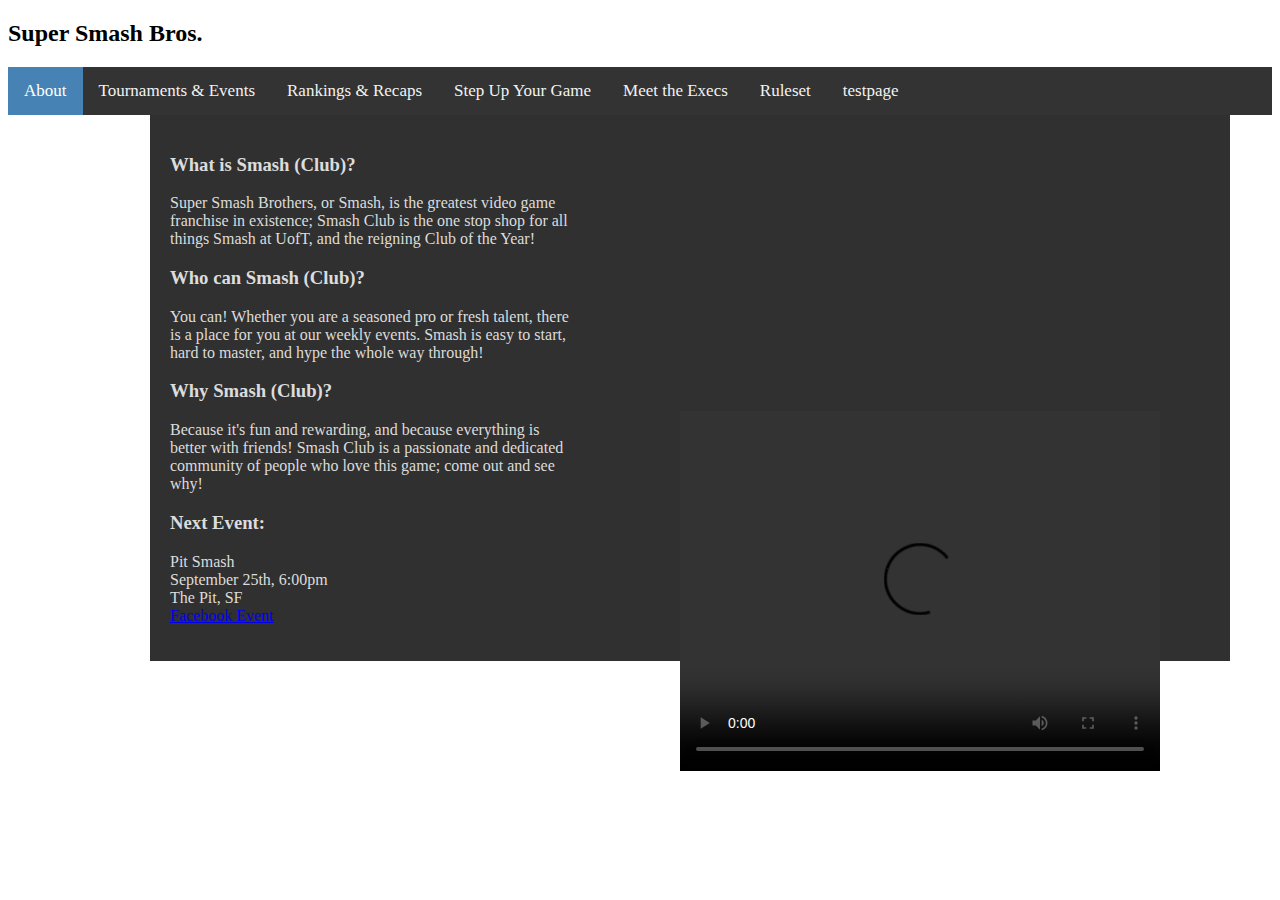
==== index.html @ f8cd009d "Index page looks mostly fine, just needs art added" ====
<!DOCTYPE html>
<html lang="en">
<head>
  <meta charset="UTF-8">
  <title>Skule Smash</title>
  <link rel="shortcut icon" ty  pe="image/x-icon" href="favicon.ico" />
  <link rel="stylesheet" type="text/css" href="style.css" />
</head>
<body>
  <div class="banner">
    <h2>Super Smash Bros.</h2>
  </div>
  <div class="bg"></div>
  <div class="topnav">
      <a class="active" href="./index.html">About</a>
      <a href="./Events.html">Tournaments & Events</a>
      <a href="./Rankings.html">Rankings & Recaps</a>
      <a href="./Step-up.html">Step Up Your Game</a>
      <a href="./Execs.html">Meet the Execs</a>
      <a href="./Rules.html">Ruleset</a>
      <a href="./testing.html">testpage</a>
  </div>
  <div class="info">
    <h3>What is Smash (Club)?</h3>

    <p>Super Smash Brothers, or Smash, is the greatest video game <br>
       franchise in existence; Smash Club is the one stop shop for all <br>
       things Smash at UofT, and the reigning Club of the Year!</p>

    <h3>Who can Smash (Club)?</h3>

    <p>You can! Whether you are a seasoned pro or fresh talent, there <br>
      is a place for you at our weekly events. Smash is easy to start, <br>
      hard to master, and hype the whole way through!</p>

    <h3>Why Smash (Club)?</h3>

    <p>Because it's fun and rewarding, and because everything is <br>
      better with friends! Smash Club is a passionate and dedicated <br>
      community of people who love this game; come out and see <br>
      why!</p>

    <h3>Next Event:</h3>

    <p>Pit Smash <br>
    September 25th, 6:00pm <br>
    The Pit, SF<br>
    <a href="https://www.facebook.com/groups/UofTSmash/">Facebook Event</a></p>
  </div>
  <div class="montage">
    <video width="480" height="360" controls>
      <source src="montage.mp4" type="video/mp4">
        Your browser does not support the video.
    </video>
  </div>
</body>
</html>
---- style.css ----
.banner{
  background-image:
}

.bg{
  background-color: grey;
}
body, html{
  /* height: 100%;
  background-image: url(https://nintendoeverything.com/wp-content/uploads/smash-bros-melee.jpg);
  background-position: center;
  background-repeat: no-repeat;
  background-size: cover; */
}

.info{
  background-color: #303030;
  color: #DCDCDC;
  width: 1050px;
  position: absolute;
  left: 150px;
  padding: 20px 10px 20px 20px;
  font-family: Georgia;
}
.montage{
  position: absolute;
  bottom: 125px;
  left: 680px;
}

.topnav{
  background-color: #333;
  overflow: hidden;
}

.topnav a{
  float: left;
  color: #f2f2f2;
  text-align: center;
  padding: 14px 16px;
  text-decoration: none;
  font-size: 17px;
  display:inline-block;
  position: relative;
  margin: 0 auto;
}

.topnav a:hover{
  background-color: #ddd;
  color: black;
}

.topnav a.active{
  background-color: #4682B4;
  color: white;
}
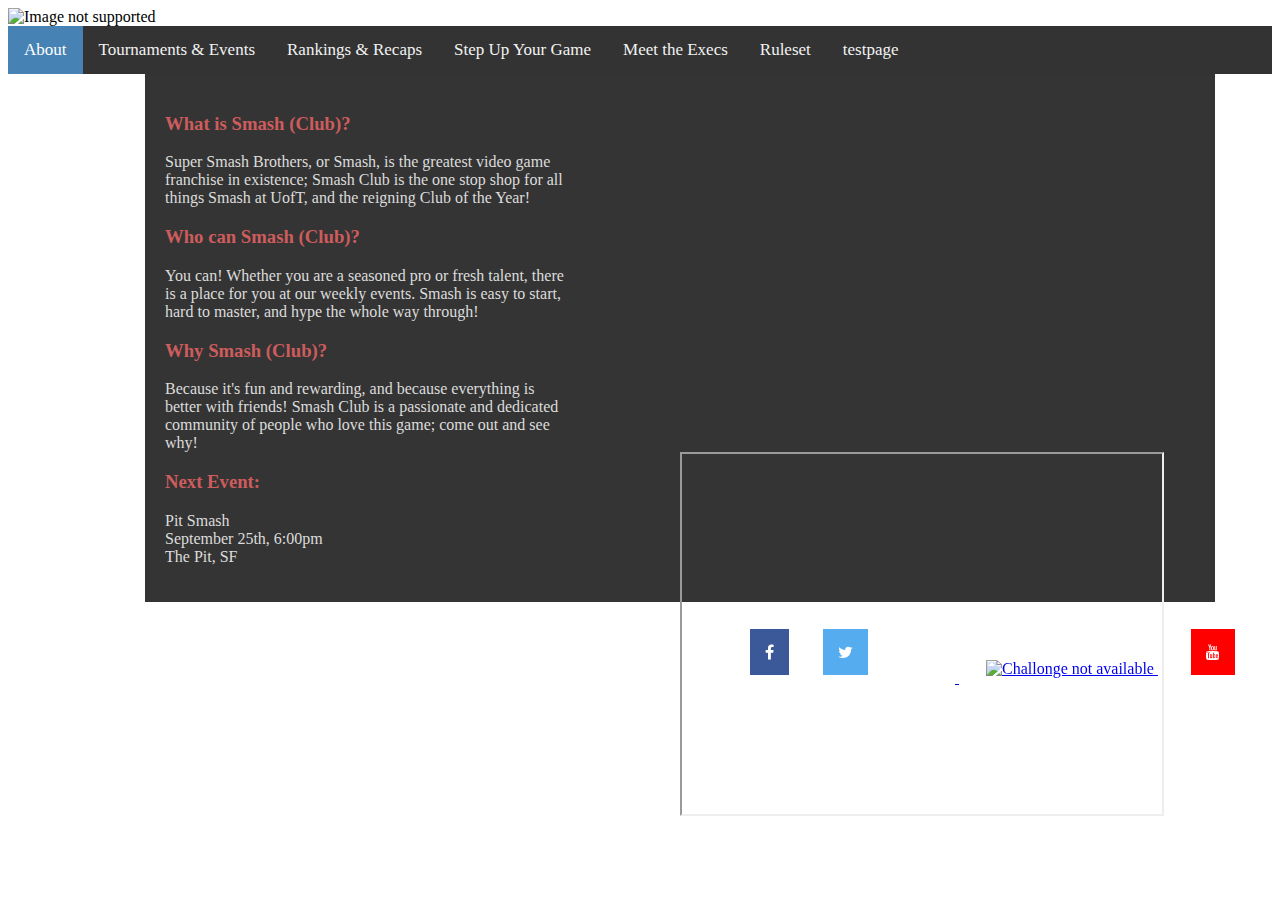
==== commit 3800a7a0: "Initial design of the home page is finished, need to get someone to check over the design" ====
--- a/index.html
+++ b/index.html
@@ -5,12 +5,13 @@
   <title>Skule Smash</title>
   <link rel="shortcut icon" ty  pe="image/x-icon" href="favicon.ico" />
   <link rel="stylesheet" type="text/css" href="style.css" />
+  <link rel="stylesheet" href="https://cdnjs.cloudflare.com/ajax/libs/font-awesome/4.7.0/css/font-awesome.min.css">
 </head>
 <body>
   <div class="banner">
-    <h2>Super Smash Bros.</h2>
+    <img src="https://www.logolynx.com/images/logolynx/29/2925c6b9734c0512a37c8e1f37b00b38.png"
+    alt="Image not supported" height="100" width="300">
   </div>
-  <div class="bg"></div>
   <div class="topnav">
       <a class="active" href="./index.html">About</a>
       <a href="./Events.html">Tournaments & Events</a>
@@ -44,14 +45,25 @@
 
     <p>Pit Smash <br>
     September 25th, 6:00pm <br>
-    The Pit, SF<br>
-    <a href="https://www.facebook.com/groups/UofTSmash/">Facebook Event</a></p>
+    The Pit, SF<br></p>
   </div>
   <div class="montage">
-    <video width="480" height="360" controls>
-      <source src="montage.mp4" type="video/mp4">
-        Your browser does not support the video.
-    </video>
+    <iframe width="480" height="360"
+    src="https://www.youtube.com/embed/qduyjjq2__s">
+      This montage was too dope to load properly.
+    </iframe>
+  </div>
+  <div class="media">
+    <a href="https://www.facebook.com/groups/UofTSmash/" class="fa fa-facebook"></a>
+    <a href="https://twitter.com/skulesmash" class="fa fa-twitter"></a>
+    <a href="https://discord.gg/tWtGzxE" class="discord">
+        <img src="images/Discord-logo.png" alt="Discord not available" height="58" width="58">
+    </a>
+    <a href="https://challonge.com/users/skulesmash" class="challonge">
+        <img src="http://esportsobserver.com/wp-content/uploads/2015/08/challonge-logo.png"
+        alt="Challonge not available" height="45" width="45">
+    </a>
+    <a href="https://www.youtube.com/channel/UCgyW1tIsYq1bfrdYZIMCnNA" class="fa fa-youtube"></a>
   </div>
 </body>
 </html>
--- a/style.css
+++ b/style.css
@@ -1,31 +1,114 @@
-.banner{
-  background-image:
+a{
+
 }
 
-.bg{
-  background-color: grey;
+body{
+  height: 100%;
+  background-image: url("https://cdn.vox-cdn.com/thumbor/w58ecI4YPX8PMh0jmgVelH00gqI=/0x42:1024x725/1200x800/filters:focal(0x42:1024x725)/cdn.vox-cdn.com/uploads/chorus_image/image/16248547/super_smash_bros_003.0.jpg");
+  background-repeat: no-repeat;
+  background-size: 100%;
+  background-attachment: fixed;
 }
-body, html{
-  /* height: 100%;
-  background-image: url(https://nintendoeverything.com/wp-content/uploads/smash-bros-melee.jpg);
-  background-position: center;
-  background-repeat: no-repeat;
-  background-size: cover; */
+
+.challonge{
+  position: relative;
+  left: 82px;
+  top: 16px;
+}
+
+.discord{
+  position: relative;
+  left: 55px;
+  top: 25px;
+}
+
+.fa{
+  padding: 15px;
+  font-size: 30px;
+  text-align: center;
+  text-decoration: none;
+}
+
+.fa:hover{
+  opacity: 0.7;
+}
+
+.fa-facebook{
+  background: #3B5998;
+  color: white;
+}
+
+.fa-twitter{
+  background: #55ACEE;
+  color: white;
+  position: relative;
+  left: 30px;
+}
+
+.fa-youtube{
+  background: red;
+  color: white;
+  position: relative;
+  left: 115px;
+}
+
+h3{
+  color: IndianRed;
 }
 
 .info{
-  background-color: #303030;
+  background-color: rgba(30, 30, 30, 0.9);
   color: #DCDCDC;
   width: 1050px;
   position: absolute;
-  left: 150px;
-  padding: 20px 10px 20px 20px;
+  left: 145px;
+  padding: 20px 0px 20px 20px;
   font-family: Georgia;
 }
+
+.media{
+  position: absolute;
+  left: 750px;
+  top: 600px;
+}
+
 .montage{
   position: absolute;
-  bottom: 125px;
+  bottom: 80px;
   left: 680px;
+}
+
+.singles_head{
+  background-color: rgba(30, 30, 30, 0.9);
+  padding: 10px 10px 30px 10px;
+  z-index: 1;
+  color: MediumAquamarine;
+  text-align: center;
+}
+
+.singles_stuff{
+  position: absolute;
+  top: 900px;
+  left: 260px;
+}
+
+.stream{
+  z-index: 2;
+  position: relative;
+  bottom: 650px;
+  left: 30px;
+}
+.streamhead{
+  background-color: rgba(30, 30, 30, 0.9);
+  padding: 10px 330px 650px 330px;
+  z-index: 1;
+  color: MediumAquamarine;
+}
+
+.stream_stuff{
+  position: absolute;
+  left: 250px;
+
 }
 
 .topnav{
@@ -40,6 +123,7 @@
   padding: 14px 16px;
   text-decoration: none;
   font-size: 17px;
+  font-family: Georgia;
   display:inline-block;
   position: relative;
   margin: 0 auto;
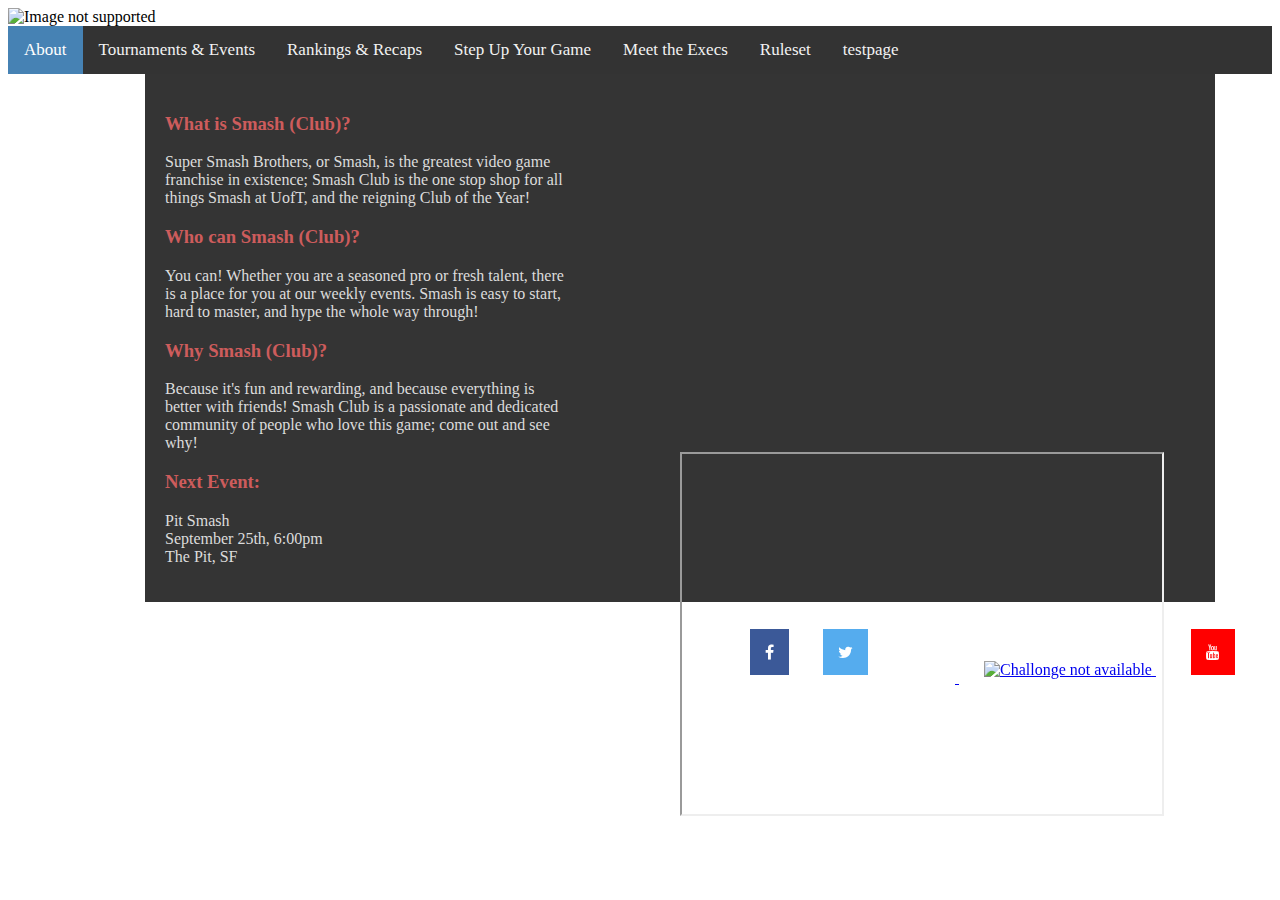
==== commit e1561440: "Worked on the events page" ====
--- a/index.html
+++ b/index.html
@@ -59,7 +59,7 @@
     <a href="https://discord.gg/tWtGzxE" class="discord">
         <img src="images/Discord-logo.png" alt="Discord not available" height="58" width="58">
     </a>
-    <a href="https://challonge.com/users/skulesmash" class="challonge">
+    <a href="https://challonge.com/users/skulesmash" class="challonge_image">
         <img src="http://esportsobserver.com/wp-content/uploads/2015/08/challonge-logo.png"
         alt="Challonge not available" height="45" width="45">
     </a>
--- a/style.css
+++ b/style.css
@@ -1,7 +1,3 @@
-a{
-
-}
-
 body{
   height: 100%;
   background-image: url("https://cdn.vox-cdn.com/thumbor/w58ecI4YPX8PMh0jmgVelH00gqI=/0x42:1024x725/1200x800/filters:focal(0x42:1024x725)/cdn.vox-cdn.com/uploads/chorus_image/image/16248547/super_smash_bros_003.0.jpg");
@@ -10,16 +6,61 @@
   background-attachment: fixed;
 }
 
-.challonge{
+.calendar{
   position: relative;
-  left: 82px;
-  top: 16px;
+  bottom: 670px;
+  left: 40px;
+}
+
+.calendar_head{
+  background-color: rgba(30, 30, 30, 0.9);
+  text-align: center;
+  color: MediumAquamarine;
+  padding: 20px 305px 670px 300px;
+}
+
+.calendar_stuff{
+  position: absolute;
+  top: 2000px;
+  left: 251px;
+}
+
+.challonge_image{
+  position: relative;
+  left: 80px;
+  top: 17px;
+}
+
+.challonge_singles{
+  position: relative;
+  bottom: 460px;
+  left: 20px;
+}
+
+.challonge_doubles{
+  position: relative;
+  bottom: 460px;
+  left: 20px;
 }
 
 .discord{
   position: relative;
   left: 55px;
   top: 25px;
+}
+
+.doubles_head{
+  background-color: rgba(30, 30, 30, 0.9);
+  padding: 10px 325px 450px 325px;
+  z-index: 1;
+  color: MediumAquamarine;
+  text-align: center;
+}
+
+.doubles_stuff{
+  position: absolute;
+  top: 1450px;
+  left: 250px;
 }
 
 .fa{
@@ -80,7 +121,7 @@
 
 .singles_head{
   background-color: rgba(30, 30, 30, 0.9);
-  padding: 10px 10px 30px 10px;
+  padding: 10px 325px 450px 325px;
   z-index: 1;
   color: MediumAquamarine;
   text-align: center;
@@ -89,7 +130,7 @@
 .singles_stuff{
   position: absolute;
   top: 900px;
-  left: 260px;
+  left: 250px;
 }
 
 .stream{
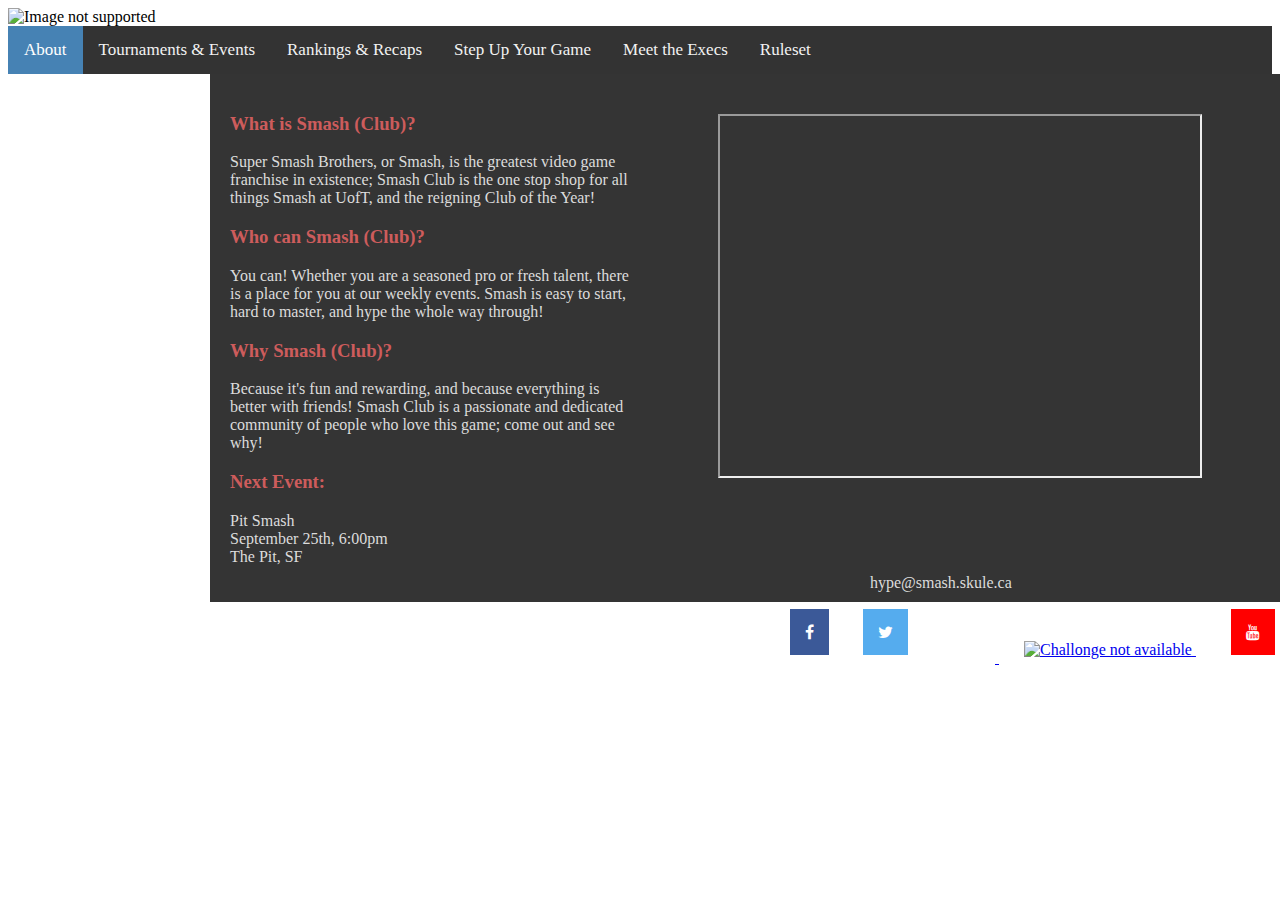
==== commit 93a4362e: "Moving stuff around and finished the Rankings page" ====
--- a/index.html
+++ b/index.html
@@ -1,69 +1,76 @@
-<!DOCTYPE html>
-<html lang="en">
-<head>
-  <meta charset="UTF-8">
-  <title>Skule Smash</title>
-  <link rel="shortcut icon" ty  pe="image/x-icon" href="favicon.ico" />
-  <link rel="stylesheet" type="text/css" href="style.css" />
-  <link rel="stylesheet" href="https://cdnjs.cloudflare.com/ajax/libs/font-awesome/4.7.0/css/font-awesome.min.css">
-</head>
-<body>
-  <div class="banner">
-    <img src="https://www.logolynx.com/images/logolynx/29/2925c6b9734c0512a37c8e1f37b00b38.png"
-    alt="Image not supported" height="100" width="300">
-  </div>
-  <div class="topnav">
-      <a class="active" href="./index.html">About</a>
-      <a href="./Events.html">Tournaments & Events</a>
-      <a href="./Rankings.html">Rankings & Recaps</a>
-      <a href="./Step-up.html">Step Up Your Game</a>
-      <a href="./Execs.html">Meet the Execs</a>
-      <a href="./Rules.html">Ruleset</a>
-      <a href="./testing.html">testpage</a>
-  </div>
-  <div class="info">
-    <h3>What is Smash (Club)?</h3>
-
-    <p>Super Smash Brothers, or Smash, is the greatest video game <br>
-       franchise in existence; Smash Club is the one stop shop for all <br>
-       things Smash at UofT, and the reigning Club of the Year!</p>
-
-    <h3>Who can Smash (Club)?</h3>
-
-    <p>You can! Whether you are a seasoned pro or fresh talent, there <br>
-      is a place for you at our weekly events. Smash is easy to start, <br>
-      hard to master, and hype the whole way through!</p>
-
-    <h3>Why Smash (Club)?</h3>
-
-    <p>Because it's fun and rewarding, and because everything is <br>
-      better with friends! Smash Club is a passionate and dedicated <br>
-      community of people who love this game; come out and see <br>
-      why!</p>
-
-    <h3>Next Event:</h3>
-
-    <p>Pit Smash <br>
-    September 25th, 6:00pm <br>
-    The Pit, SF<br></p>
-  </div>
-  <div class="montage">
-    <iframe width="480" height="360"
-    src="https://www.youtube.com/embed/qduyjjq2__s">
-      This montage was too dope to load properly.
-    </iframe>
-  </div>
-  <div class="media">
-    <a href="https://www.facebook.com/groups/UofTSmash/" class="fa fa-facebook"></a>
-    <a href="https://twitter.com/skulesmash" class="fa fa-twitter"></a>
-    <a href="https://discord.gg/tWtGzxE" class="discord">
-        <img src="images/Discord-logo.png" alt="Discord not available" height="58" width="58">
-    </a>
-    <a href="https://challonge.com/users/skulesmash" class="challonge_image">
-        <img src="http://esportsobserver.com/wp-content/uploads/2015/08/challonge-logo.png"
-        alt="Challonge not available" height="45" width="45">
-    </a>
-    <a href="https://www.youtube.com/channel/UCgyW1tIsYq1bfrdYZIMCnNA" class="fa fa-youtube"></a>
-  </div>
-</body>
-</html>
+<!DOCTYPE html>
+<html lang="en">
+<head>
+  <meta charset="UTF-8">
+  <title>Skule Smash</title>
+  <link rel="shortcut icon" ty  pe="image/x-icon" href="favicon.ico" />
+  <link rel="stylesheet" type="text/css" href="style.css" />
+  <link rel="stylesheet" href="https://cdnjs.cloudflare.com/ajax/libs/font-awesome/4.7.0/css/font-awesome.min.css">
+</head>
+<body>
+  <div class="banner">
+    <img src="https://www.logolynx.com/images/logolynx/29/2925c6b9734c0512a37c8e1f37b00b38.png"
+    alt="Image not supported" height="100" width="300">
+  </div>
+  <div class="topnav">
+      <a class="active" href="./index.html">About</a>
+      <a href="./Events.html">Tournaments & Events</a>
+      <a href="./Rankings.html">Rankings & Recaps</a>
+      <a href="./Step-up.html">Step Up Your Game</a>
+      <a href="./Execs.html">Meet the Execs</a>
+      <a href="./Rules.html">Ruleset</a>
+  </div>
+  <div class="info">
+    <h3>What is Smash (Club)?</h3>
+
+    <p>Super Smash Brothers, or Smash, is the greatest video game <br>
+       franchise in existence; Smash Club is the one stop shop for all <br>
+       things Smash at UofT, and the reigning Club of the Year!</p>
+
+    <h3>Who can Smash (Club)?</h3>
+
+    <p>You can! Whether you are a seasoned pro or fresh talent, there <br>
+      is a place for you at our weekly events. Smash is easy to start, <br>
+      hard to master, and hype the whole way through!</p>
+
+    <h3>Why Smash (Club)?</h3>
+
+    <p>Because it's fun and rewarding, and because everything is <br>
+      better with friends! Smash Club is a passionate and dedicated <br>
+      community of people who love this game; come out and see <br>
+      why!</p>
+
+    <h3>Next Event:</h3>
+
+    <p>Pit Smash <br>
+    September 25th, 6:00pm <br>
+    The Pit, SF<br></p>
+
+
+    </div>
+    
+    <div class="montage">
+      <iframe width="480" height="360"
+      src="https://www.youtube.com/embed/qduyjjq2__s">
+        This montage was too dope to load properly.
+      </iframe>
+    </div>
+
+    <div class="media">
+      <a href="https://www.facebook.com/groups/UofTSmash/" class="fa fa-facebook"></a>
+      <a href="https://twitter.com/skulesmash" class="fa fa-twitter"></a>
+      <a href="https://discord.gg/tWtGzxE" class="discord">
+          <img src="images/Discord-logo.png" alt="Discord not available" height="58" width="58">
+      </a>
+      <a href="https://challonge.com/users/skulesmash" class="challonge_image">
+          <img src="http://esportsobserver.com/wp-content/uploads/2015/08/challonge-logo.png"
+          alt="Challonge not available" height="45" width="45">
+      </a>
+      <a href="https://www.youtube.com/channel/UCgyW1tIsYq1bfrdYZIMCnNA" class="fa fa-youtube"></a>
+      <p class="email">hype@smash.skule.ca</p>
+  </div>
+
+
+
+</body>
+</html>
--- a/style.css
+++ b/style.css
@@ -1,181 +1,194 @@
-body{
-  height: 100%;
-  background-image: url("https://cdn.vox-cdn.com/thumbor/w58ecI4YPX8PMh0jmgVelH00gqI=/0x42:1024x725/1200x800/filters:focal(0x42:1024x725)/cdn.vox-cdn.com/uploads/chorus_image/image/16248547/super_smash_bros_003.0.jpg");
-  background-repeat: no-repeat;
-  background-size: 100%;
-  background-attachment: fixed;
-}
-
-.calendar{
-  position: relative;
-  bottom: 670px;
-  left: 40px;
-}
-
-.calendar_head{
-  background-color: rgba(30, 30, 30, 0.9);
-  text-align: center;
-  color: MediumAquamarine;
-  padding: 20px 305px 670px 300px;
-}
-
-.calendar_stuff{
-  position: absolute;
-  top: 2000px;
-  left: 251px;
-}
-
-.challonge_image{
-  position: relative;
-  left: 80px;
-  top: 17px;
-}
-
-.challonge_singles{
-  position: relative;
-  bottom: 460px;
-  left: 20px;
-}
-
-.challonge_doubles{
-  position: relative;
-  bottom: 460px;
-  left: 20px;
-}
-
-.discord{
-  position: relative;
-  left: 55px;
-  top: 25px;
-}
-
-.doubles_head{
-  background-color: rgba(30, 30, 30, 0.9);
-  padding: 10px 325px 450px 325px;
-  z-index: 1;
-  color: MediumAquamarine;
-  text-align: center;
-}
-
-.doubles_stuff{
-  position: absolute;
-  top: 1450px;
-  left: 250px;
-}
-
-.fa{
-  padding: 15px;
-  font-size: 30px;
-  text-align: center;
-  text-decoration: none;
-}
-
-.fa:hover{
-  opacity: 0.7;
-}
-
-.fa-facebook{
-  background: #3B5998;
-  color: white;
-}
-
-.fa-twitter{
-  background: #55ACEE;
-  color: white;
-  position: relative;
-  left: 30px;
-}
-
-.fa-youtube{
-  background: red;
-  color: white;
-  position: relative;
-  left: 115px;
-}
-
-h3{
-  color: IndianRed;
-}
-
-.info{
-  background-color: rgba(30, 30, 30, 0.9);
-  color: #DCDCDC;
-  width: 1050px;
-  position: absolute;
-  left: 145px;
-  padding: 20px 0px 20px 20px;
-  font-family: Georgia;
-}
-
-.media{
-  position: absolute;
-  left: 750px;
-  top: 600px;
-}
-
-.montage{
-  position: absolute;
-  bottom: 80px;
-  left: 680px;
-}
-
-.singles_head{
-  background-color: rgba(30, 30, 30, 0.9);
-  padding: 10px 325px 450px 325px;
-  z-index: 1;
-  color: MediumAquamarine;
-  text-align: center;
-}
-
-.singles_stuff{
-  position: absolute;
-  top: 900px;
-  left: 250px;
-}
-
-.stream{
-  z-index: 2;
-  position: relative;
-  bottom: 650px;
-  left: 30px;
-}
-.streamhead{
-  background-color: rgba(30, 30, 30, 0.9);
-  padding: 10px 330px 650px 330px;
-  z-index: 1;
-  color: MediumAquamarine;
-}
-
-.stream_stuff{
-  position: absolute;
-  left: 250px;
-
-}
-
-.topnav{
-  background-color: #333;
-  overflow: hidden;
-}
-
-.topnav a{
-  float: left;
-  color: #f2f2f2;
-  text-align: center;
-  padding: 14px 16px;
-  text-decoration: none;
-  font-size: 17px;
-  font-family: Georgia;
-  display:inline-block;
-  position: relative;
-  margin: 0 auto;
-}
-
-.topnav a:hover{
-  background-color: #ddd;
-  color: black;
-}
-
-.topnav a.active{
-  background-color: #4682B4;
-  color: white;
-}
+body{
+  height: 100%;
+  background-image: url("https://cdn.vox-cdn.com/thumbor/w58ecI4YPX8PMh0jmgVelH00gqI=/0x42:1024x725/1200x800/filters:focal(0x42:1024x725)/cdn.vox-cdn.com/uploads/chorus_image/image/16248547/super_smash_bros_003.0.jpg");
+  background-repeat: no-repeat;
+  background-size: 100% 100%;
+  background-attachment: fixed;
+}
+
+.calendar{
+  position: relative;
+  bottom: 670px;
+  left: 40px;
+}
+
+.calendar_head{
+  background-color: rgba(30, 30, 30, 0.9);
+  text-align: center;
+  color: MediumAquamarine;
+  padding: 20px 305px 670px 300px;
+}
+
+.calendar_stuff{
+  position: absolute;
+  top: 2000px;
+  left: 251px;
+}
+
+.challonge_image{
+  position: relative;
+  left: 80px;
+  top: 17px;
+}
+
+.challonge_singles{
+  position: relative;
+  bottom: 460px;
+  left: 20px;
+}
+
+.challonge_doubles{
+  position: relative;
+  bottom: 460px;
+  left: 20px;
+}
+
+.discord{
+  position: relative;
+  left: 55px;
+  top: 25px;
+}
+
+.doubles_head{
+  background-color: rgba(30, 30, 30, 0.9);
+  padding: 10px 325px 450px 325px;
+  z-index: 1;
+  color: MediumAquamarine;
+  text-align: center;
+}
+
+.doubles_stuff{
+  position: absolute;
+  top: 1450px;
+  left: 330px;
+}
+
+.email{
+  position: relative;
+  color: #DCDCDC;
+  bottom: 97px;
+  left: 80px;
+}
+
+.fa{
+  padding: 15px;
+  font-size: 30px;
+  text-align: center;
+  text-decoration: none;
+}
+
+.fa:hover{
+  opacity: 0.7;
+}
+
+.fa-facebook{
+  background: #3B5998;
+  color: white;
+}
+
+.fa-twitter{
+  background: #55ACEE;
+  color: white;
+  position: relative;
+  left: 30px;
+}
+
+.fa-youtube{
+  background: red;
+  color: white;
+  position: relative;
+  left: 115px;
+}
+
+h3{
+  color: IndianRed;
+}
+
+.info, .PR, .ranking{
+  background-color: rgba(30, 30, 30, 0.9);
+  color: #DCDCDC;
+  width: 1050px;
+  position: absolute;
+  left: 210px;
+  padding: 20px 0px 20px 20px;
+  font-family: Georgia;
+}
+
+.media{
+  position: absolute;
+  left: 790px;
+  top: 580px;
+}
+
+.montage{
+  position: relative;
+  top: 40px;
+  left: 710px;
+}
+
+.ranking{
+  position: absolute;
+  top: 850px;
+  /* left: 145px; */
+}
+
+.singles_head{
+  background-color: rgba(30, 30, 30, 0.9);
+  padding: 10px 325px 450px 325px;
+  z-index: 1;
+  color: MediumAquamarine;
+  text-align: center;
+}
+
+.singles_stuff{
+  position: absolute;
+  top: 900px;
+  left: 330px;
+}
+
+.stream{
+  z-index: 2;
+  position: relative;
+  bottom: 650px;
+  left: 30px;
+}
+.streamhead{
+  background-color: rgba(30, 30, 30, 0.9);
+  padding: 10px 330px 650px 330px;
+  z-index: 1;
+  color: MediumAquamarine;
+}
+
+.stream_stuff{
+  position: absolute;
+  left: 330px;
+
+}
+
+.topnav{
+  background-color: #333;
+  overflow: hidden;
+}
+
+.topnav a{
+  float: left;
+  color: #f2f2f2;
+  text-align: center;
+  padding: 14px 16px;
+  text-decoration: none;
+  font-size: 17px;
+  font-family: Georgia;
+  display:inline-block;
+  position: relative;
+  margin: 0 auto;
+}
+
+.topnav a:hover{
+  background-color: #ddd;
+  color: black;
+}
+
+.topnav a.active{
+  background-color: #4682B4;
+  color: white;
+}
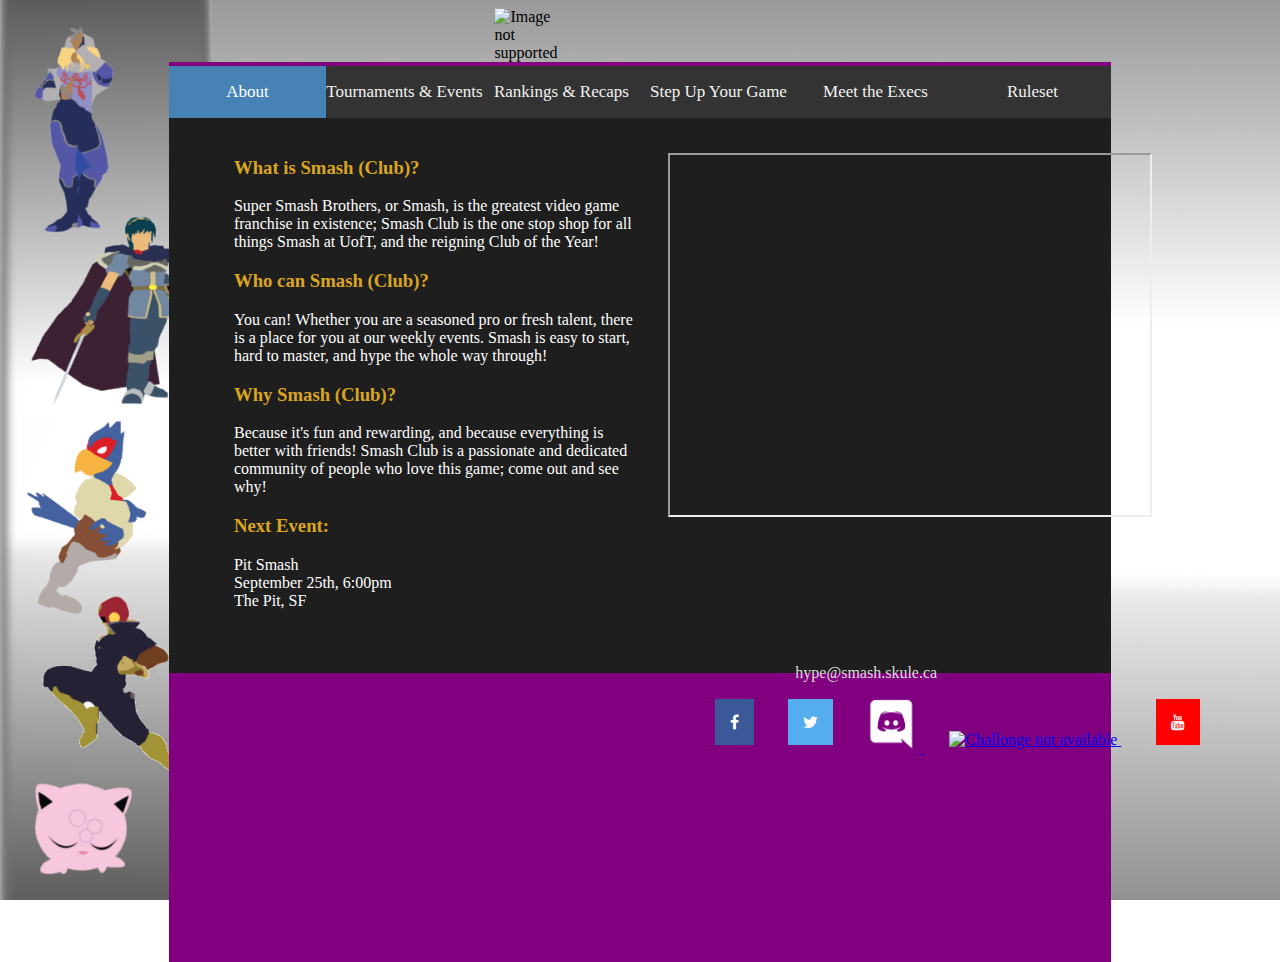
==== commit 49953528: "Basically scrapped the old design, didnt like the background, trying to reformat for better scaling" ====
--- a/index.html
+++ b/index.html
@@ -12,63 +12,65 @@
     <img src="https://www.logolynx.com/images/logolynx/29/2925c6b9734c0512a37c8e1f37b00b38.png"
     alt="Image not supported" height="100" width="300">
   </div>
-  <div class="topnav">
-      <a class="active" href="./index.html">About</a>
-      <a href="./Events.html">Tournaments & Events</a>
-      <a href="./Rankings.html">Rankings & Recaps</a>
-      <a href="./Step-up.html">Step Up Your Game</a>
-      <a href="./Execs.html">Meet the Execs</a>
-      <a href="./Rules.html">Ruleset</a>
-  </div>
-  <div class="info">
-    <h3>What is Smash (Club)?</h3>
+  <div class="content">
+    <div class="topnav">
+        <a class="active" href="./index.html">About</a>
+        <a href="./Events.html">Tournaments & Events</a>
+        <a href="./Rankings.html">Rankings & Recaps</a>
+        <a href="./Step-up.html">Step Up Your Game</a>
+        <a href="./Execs.html">Meet the Execs</a>
+        <a href="./Rules.html">Ruleset</a>
+    </div>
+    <div class="info">
+      <h3>What is Smash (Club)?</h3>
 
-    <p>Super Smash Brothers, or Smash, is the greatest video game <br>
-       franchise in existence; Smash Club is the one stop shop for all <br>
-       things Smash at UofT, and the reigning Club of the Year!</p>
+      <p>Super Smash Brothers, or Smash, is the greatest video game <br>
+         franchise in existence; Smash Club is the one stop shop for all <br>
+         things Smash at UofT, and the reigning Club of the Year!</p>
 
-    <h3>Who can Smash (Club)?</h3>
+      <h3>Who can Smash (Club)?</h3>
 
-    <p>You can! Whether you are a seasoned pro or fresh talent, there <br>
-      is a place for you at our weekly events. Smash is easy to start, <br>
-      hard to master, and hype the whole way through!</p>
+      <p>You can! Whether you are a seasoned pro or fresh talent, there <br>
+        is a place for you at our weekly events. Smash is easy to start, <br>
+        hard to master, and hype the whole way through!</p>
 
-    <h3>Why Smash (Club)?</h3>
+      <h3>Why Smash (Club)?</h3>
 
-    <p>Because it's fun and rewarding, and because everything is <br>
-      better with friends! Smash Club is a passionate and dedicated <br>
-      community of people who love this game; come out and see <br>
-      why!</p>
+      <p>Because it's fun and rewarding, and because everything is <br>
+        better with friends! Smash Club is a passionate and dedicated <br>
+        community of people who love this game; come out and see <br>
+        why!</p>
 
-    <h3>Next Event:</h3>
+      <h3>Next Event:</h3>
 
-    <p>Pit Smash <br>
-    September 25th, 6:00pm <br>
-    The Pit, SF<br></p>
+      <p>Pit Smash <br>
+      September 25th, 6:00pm <br>
+      The Pit, SF<br></p>
 
 
+      </div>
+
+      <div class="montage">
+        <iframe width="480px" height="360px"
+        src="https://www.youtube.com/embed/qduyjjq2__s">
+          This montage was too dope to load properly.
+        </iframe>
+      </div>
+
+      <div class="media">
+        <a href="https://www.facebook.com/groups/UofTSmash/" class="fa fa-facebook"></a>
+        <a href="https://twitter.com/skulesmash" class="fa fa-twitter"></a>
+        <a href="https://discord.gg/tWtGzxE" class="discord">
+            <img src="images/Discord-logo.png" alt="Discord not available" height="58px" width="58px">
+        </a>
+        <a href="https://challonge.com/users/skulesmash" class="challonge_image">
+            <img src="http://esportsobserver.com/wp-content/uploads/2015/08/challonge-logo.png"
+            alt="Challonge not available" height="45px" width="45px">
+        </a>
+        <a href="https://www.youtube.com/channel/UCgyW1tIsYq1bfrdYZIMCnNA" class="fa fa-youtube"></a>
+        <p class="email">hype@smash.skule.ca</p>
+      </div>
     </div>
-    
-    <div class="montage">
-      <iframe width="480" height="360"
-      src="https://www.youtube.com/embed/qduyjjq2__s">
-        This montage was too dope to load properly.
-      </iframe>
-    </div>
-
-    <div class="media">
-      <a href="https://www.facebook.com/groups/UofTSmash/" class="fa fa-facebook"></a>
-      <a href="https://twitter.com/skulesmash" class="fa fa-twitter"></a>
-      <a href="https://discord.gg/tWtGzxE" class="discord">
-          <img src="images/Discord-logo.png" alt="Discord not available" height="58" width="58">
-      </a>
-      <a href="https://challonge.com/users/skulesmash" class="challonge_image">
-          <img src="http://esportsobserver.com/wp-content/uploads/2015/08/challonge-logo.png"
-          alt="Challonge not available" height="45" width="45">
-      </a>
-      <a href="https://www.youtube.com/channel/UCgyW1tIsYq1bfrdYZIMCnNA" class="fa fa-youtube"></a>
-      <p class="email">hype@smash.skule.ca</p>
-  </div>
 
 
 
--- a/style.css
+++ b/style.css
@@ -1,9 +1,19 @@
+.banner{
+  position: relative;
+  left: 38%;
+  width: 0%;
+  height: 0%;
+}
+
 body{
-  height: 100%;
-  background-image: url("https://cdn.vox-cdn.com/thumbor/w58ecI4YPX8PMh0jmgVelH00gqI=/0x42:1024x725/1200x800/filters:focal(0x42:1024x725)/cdn.vox-cdn.com/uploads/chorus_image/image/16248547/super_smash_bros_003.0.jpg");
+  background-image: url(website_background.png);
+  background: "./images/website_background.png";
   background-repeat: no-repeat;
-  background-size: 100% 100%;
+  background-size: cover;
   background-attachment: fixed;
+  /* background-position: center; */
+  width: 100%;
+  height: 100%;
 }
 
 .calendar{
@@ -33,14 +43,22 @@
 
 .challonge_singles{
   position: relative;
+  bottom: 0px;
+  left: 20px;
+}
+
+.challonge_doubles{
+  position: relative;
   bottom: 460px;
   left: 20px;
 }
 
-.challonge_doubles{
-  position: relative;
-  bottom: 460px;
-  left: 20px;
+.content{
+  position: absolute;
+  width: 73.6%;
+  height: 100%;
+  left: 13.2%;
+  background-color: purple;
 }
 
 .discord{
@@ -68,6 +86,7 @@
   color: #DCDCDC;
   bottom: 97px;
   left: 80px;
+  height: 0%;
 }
 
 .fa{
@@ -101,29 +120,37 @@
 }
 
 h3{
-  color: IndianRed;
+  color: GoldenRod;
 }
 
 .info, .PR, .ranking{
-  background-color: rgba(30, 30, 30, 0.9);
-  color: #DCDCDC;
-  width: 1050px;
-  position: absolute;
-  left: 210px;
-  padding: 20px 0px 20px 20px;
+  background-color: rgb(30, 30, 30);
+  color: white;
+  width: auto;
+  position: relative;
+    /* left: 13%; */
+  padding: 20px 20px 47px 65px;
   font-family: Georgia;
 }
 
 .media{
   position: absolute;
-  left: 790px;
-  top: 580px;
+  left: 58%;
+  top: 67.5%;
+  /* background-color: blue; */
+  padding-right: 0px;
+  margin-right: 0px;
 }
 
 .montage{
   position: relative;
-  top: 40px;
-  left: 710px;
+  bottom: 520px;
+  left: 53%;
+  width: 0%;
+  height: 0%;
+  background-color: red;
+  padding-right: 0px;
+  margin-right: 0px;
 }
 
 .ranking{
@@ -133,54 +160,87 @@
 }
 
 .singles_head{
-  background-color: rgba(30, 30, 30, 0.9);
-  padding: 10px 325px 450px 325px;
+  background-color: rgb(30, 30, 30);
+  /* padding: 20px 325px 450px 325px; */
+  padding-top: 20px;
+  top: 50px;
+  margin-top: 0px;
   z-index: 1;
   color: MediumAquamarine;
   text-align: center;
+  position: relative;
 }
 
 .singles_stuff{
-  position: absolute;
-  top: 900px;
-  left: 330px;
+  /* position: absolute; */
+  position: relative;
+  width: 100%;
+  height: 100%;
+  /* top: 900px; */
+  /* left: 330px; */
 }
 
 .stream{
   z-index: 2;
   position: relative;
-  bottom: 650px;
-  left: 30px;
+  /* left: 5%; */
+  bottom: 94%;
+  display: inline-block;
 }
 .streamhead{
-  background-color: rgba(30, 30, 30, 0.9);
-  padding: 10px 330px 650px 330px;
+  background-color: rgb(30, 30, 30);
+  /* padding: 10px 330px 650px 330px; */
+  /* position: relative; */
+  /* padding: 20px 20px 47px 65px; */
+  padding-top: 2%;
+  /* text-align: center; */
+  position: relative;
+  margin-top: 0px;
+  width: 100%;
+  height: 100%;
   z-index: 1;
   color: MediumAquamarine;
 }
 
 .stream_stuff{
-  position: absolute;
-  left: 330px;
-
+  background-color: rgb(30, 30, 30,);
+  padding-top: 2%;
+  position: relative;
+  width: 100%;
+  height: 100%;
+  text-align: center;
 }
 
 .topnav{
+  /* background-color: rgb(30, 30, 30); */
   background-color: #333;
   overflow: hidden;
+  position: relative;
+  display: inline-block;
+  /* left: 12.45%; */
+  top: 4px;
+  width: 100%;
+  margin: 0px;
 }
 
 .topnav a{
   float: left;
   color: #f2f2f2;
   text-align: center;
-  padding: 14px 16px;
+  /* padding: 16px 38px; */
+  padding-top: 16px;
+  padding-bottom: 16px;
+  /* padding-left: 38px; */
+  /* padding-right: 38px; */
+  /* padding-left: 2.865%;
+  padding-right: 2.865%; */
   text-decoration: none;
   font-size: 17px;
   font-family: Georgia;
   display:inline-block;
   position: relative;
   margin: 0 auto;
+  width: 16.666%;
 }
 
 .topnav a:hover{
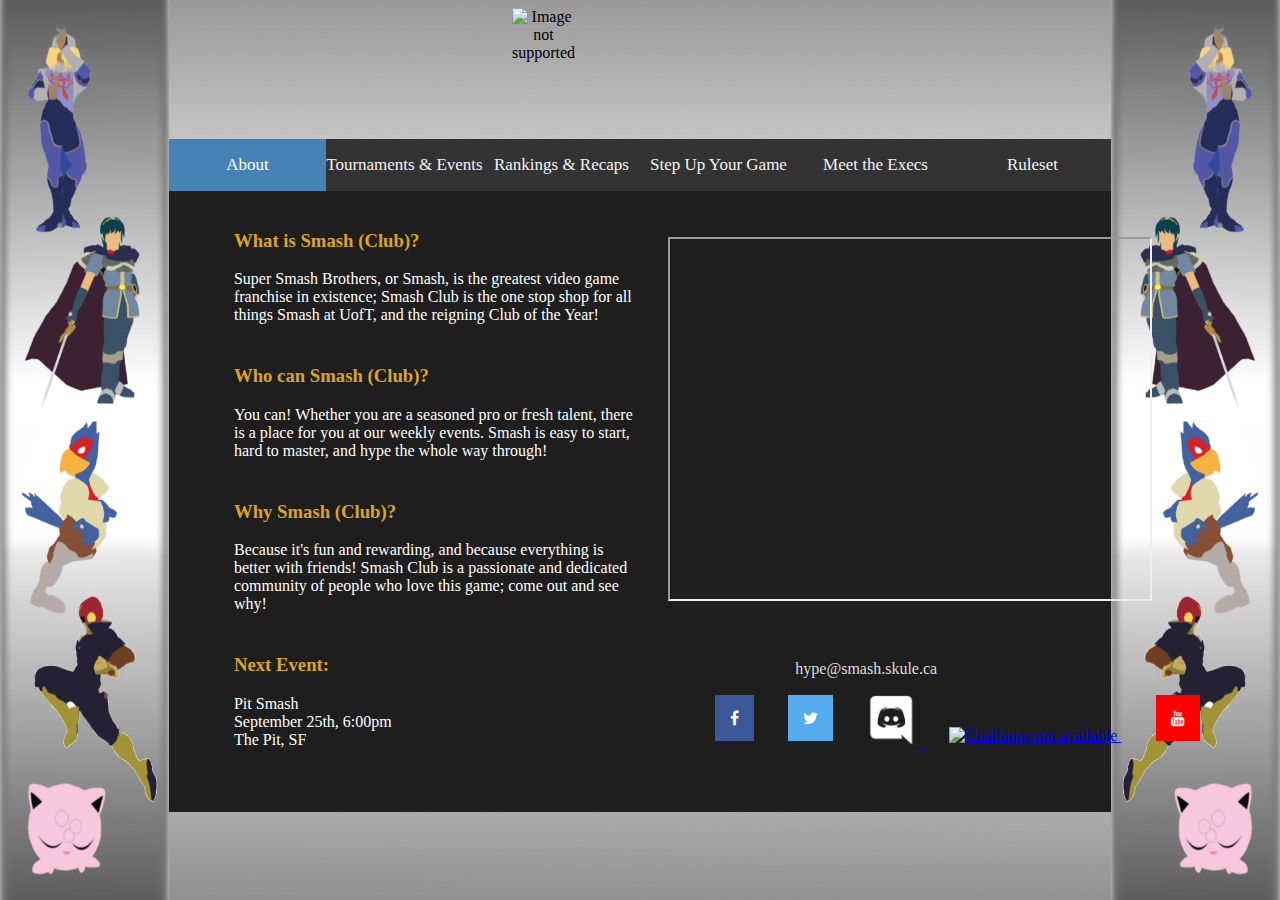
==== commit 598b9d35: "Continued working with the new design, almost finished the first 3 pages" ====
--- a/index.html
+++ b/index.html
@@ -28,20 +28,20 @@
          franchise in existence; Smash Club is the one stop shop for all <br>
          things Smash at UofT, and the reigning Club of the Year!</p>
 
-      <h3>Who can Smash (Club)?</h3>
+      <h3><br>Who can Smash (Club)?</h3>
 
       <p>You can! Whether you are a seasoned pro or fresh talent, there <br>
         is a place for you at our weekly events. Smash is easy to start, <br>
         hard to master, and hype the whole way through!</p>
 
-      <h3>Why Smash (Club)?</h3>
+      <h3><br>Why Smash (Club)?</h3>
 
       <p>Because it's fun and rewarding, and because everything is <br>
         better with friends! Smash Club is a passionate and dedicated <br>
         community of people who love this game; come out and see <br>
         why!</p>
 
-      <h3>Next Event:</h3>
+      <h3><br>Next Event:</h3>
 
       <p>Pit Smash <br>
       September 25th, 6:00pm <br>
@@ -49,12 +49,12 @@
 
 
       </div>
-
       <div class="montage">
         <iframe width="480px" height="360px"
         src="https://www.youtube.com/embed/qduyjjq2__s">
           This montage was too dope to load properly.
         </iframe>
+
       </div>
 
       <div class="media">
@@ -70,6 +70,7 @@
         <a href="https://www.youtube.com/channel/UCgyW1tIsYq1bfrdYZIMCnNA" class="fa fa-youtube"></a>
         <p class="email">hype@smash.skule.ca</p>
       </div>
+      <!-- <p>Hello</p> -->
     </div>
 
 
--- a/style.css
+++ b/style.css
@@ -1,17 +1,17 @@
 .banner{
-  position: relative;
-  left: 38%;
+  position: absolute;
+  left: 40%;
   width: 0%;
   height: 0%;
+  text-align: center;
 }
 
 body{
   background-image: url(website_background.png);
-  background: "./images/website_background.png";
   background-repeat: no-repeat;
-  background-size: cover;
+  background-size: 100% 100%;
   background-attachment: fixed;
-  /* background-position: center; */
+  background-position: center;
   width: 100%;
   height: 100%;
 }
@@ -19,20 +19,21 @@
 .calendar{
   position: relative;
   bottom: 670px;
-  left: 40px;
 }
 
 .calendar_head{
-  background-color: rgba(30, 30, 30, 0.9);
+  background-color: rgb(30, 30, 30);
   text-align: center;
   color: MediumAquamarine;
-  padding: 20px 305px 670px 300px;
+  padding: 70px 305px 670px 300px;
 }
 
 .calendar_stuff{
-  position: absolute;
-  top: 2000px;
-  left: 251px;
+  position: relative;
+  width: 100%;
+  height: 100%;
+  bottom: 55%;
+  text-align: center;
 }
 
 .challonge_image{
@@ -41,24 +42,13 @@
   top: 17px;
 }
 
-.challonge_singles{
-  position: relative;
-  bottom: 0px;
-  left: 20px;
-}
-
-.challonge_doubles{
-  position: relative;
-  bottom: 460px;
-  left: 20px;
-}
-
 .content{
   position: absolute;
+  top: 15%;
   width: 73.6%;
-  height: 100%;
+  height: auto;
   left: 13.2%;
-  background-color: purple;
+  /* background-color: purple; */
 }
 
 .discord{
@@ -67,26 +57,19 @@
   top: 25px;
 }
 
-.doubles_head{
-  background-color: rgba(30, 30, 30, 0.9);
-  padding: 10px 325px 450px 325px;
-  z-index: 1;
-  color: MediumAquamarine;
-  text-align: center;
-}
-
-.doubles_stuff{
-  position: absolute;
-  top: 1450px;
-  left: 330px;
-}
-
 .email{
   position: relative;
   color: #DCDCDC;
   bottom: 97px;
   left: 80px;
   height: 0%;
+}
+.events{
+  text-align: center;
+  background-color: rgb(30, 30, 30);
+  color: GoldenRod;
+  padding-top: 5px;
+  padding-bottom: 10px;
 }
 
 .fa{
@@ -119,105 +102,67 @@
   left: 115px;
 }
 
+h1.stepTitle, h2.exec_title{
+  color: GoldenRod;
+}
+
 h3{
   color: GoldenRod;
 }
 
-.info, .PR, .ranking{
+.info, .PR, .ranking, .step, .exec_info{
   background-color: rgb(30, 30, 30);
   color: white;
   width: auto;
   position: relative;
-    /* left: 13%; */
   padding: 20px 20px 47px 65px;
   font-family: Georgia;
+  height: 150%;
 }
 
 .media{
   position: absolute;
   left: 58%;
-  top: 67.5%;
-  /* background-color: blue; */
+  top: 78.5%;
   padding-right: 0px;
   margin-right: 0px;
 }
 
 .montage{
-  position: relative;
-  bottom: 520px;
+  position: absolute;
+  /* bottom: 520px; */
+  top: 15%;
   left: 53%;
   width: 0%;
   height: 0%;
   background-color: red;
   padding-right: 0px;
   margin-right: 0px;
+  background-color: red;
+}
+
+.PR{
+  text-align: center;
 }
 
 .ranking{
-  position: absolute;
-  top: 850px;
-  /* left: 145px; */
+  text-align: center;
+  background-color: rgb(30, 30, 30);
+  color: GoldenRod;
+  padding-top: 5px;
+  padding-bottom: 10px;
 }
 
-.singles_head{
+/* .step{
   background-color: rgb(30, 30, 30);
-  /* padding: 20px 325px 450px 325px; */
-  padding-top: 20px;
-  top: 50px;
-  margin-top: 0px;
-  z-index: 1;
-  color: MediumAquamarine;
-  text-align: center;
-  position: relative;
-}
-
-.singles_stuff{
-  /* position: absolute; */
-  position: relative;
-  width: 100%;
-  height: 100%;
-  /* top: 900px; */
-  /* left: 330px; */
-}
-
-.stream{
-  z-index: 2;
-  position: relative;
-  /* left: 5%; */
-  bottom: 94%;
-  display: inline-block;
-}
-.streamhead{
-  background-color: rgb(30, 30, 30);
-  /* padding: 10px 330px 650px 330px; */
-  /* position: relative; */
-  /* padding: 20px 20px 47px 65px; */
-  padding-top: 2%;
-  /* text-align: center; */
-  position: relative;
-  margin-top: 0px;
-  width: 100%;
-  height: 100%;
-  z-index: 1;
-  color: MediumAquamarine;
-}
-
-.stream_stuff{
-  background-color: rgb(30, 30, 30,);
-  padding-top: 2%;
-  position: relative;
-  width: 100%;
-  height: 100%;
-  text-align: center;
-}
+  color: white;
+} */
 
 .topnav{
-  /* background-color: rgb(30, 30, 30); */
   background-color: #333;
   overflow: hidden;
   position: relative;
   display: inline-block;
-  /* left: 12.45%; */
   top: 4px;
   width: 100%;
   margin: 0px;
@@ -227,13 +172,8 @@
   float: left;
   color: #f2f2f2;
   text-align: center;
-  /* padding: 16px 38px; */
   padding-top: 16px;
   padding-bottom: 16px;
-  /* padding-left: 38px; */
-  /* padding-right: 38px; */
-  /* padding-left: 2.865%;
-  padding-right: 2.865%; */
   text-decoration: none;
   font-size: 17px;
   font-family: Georgia;
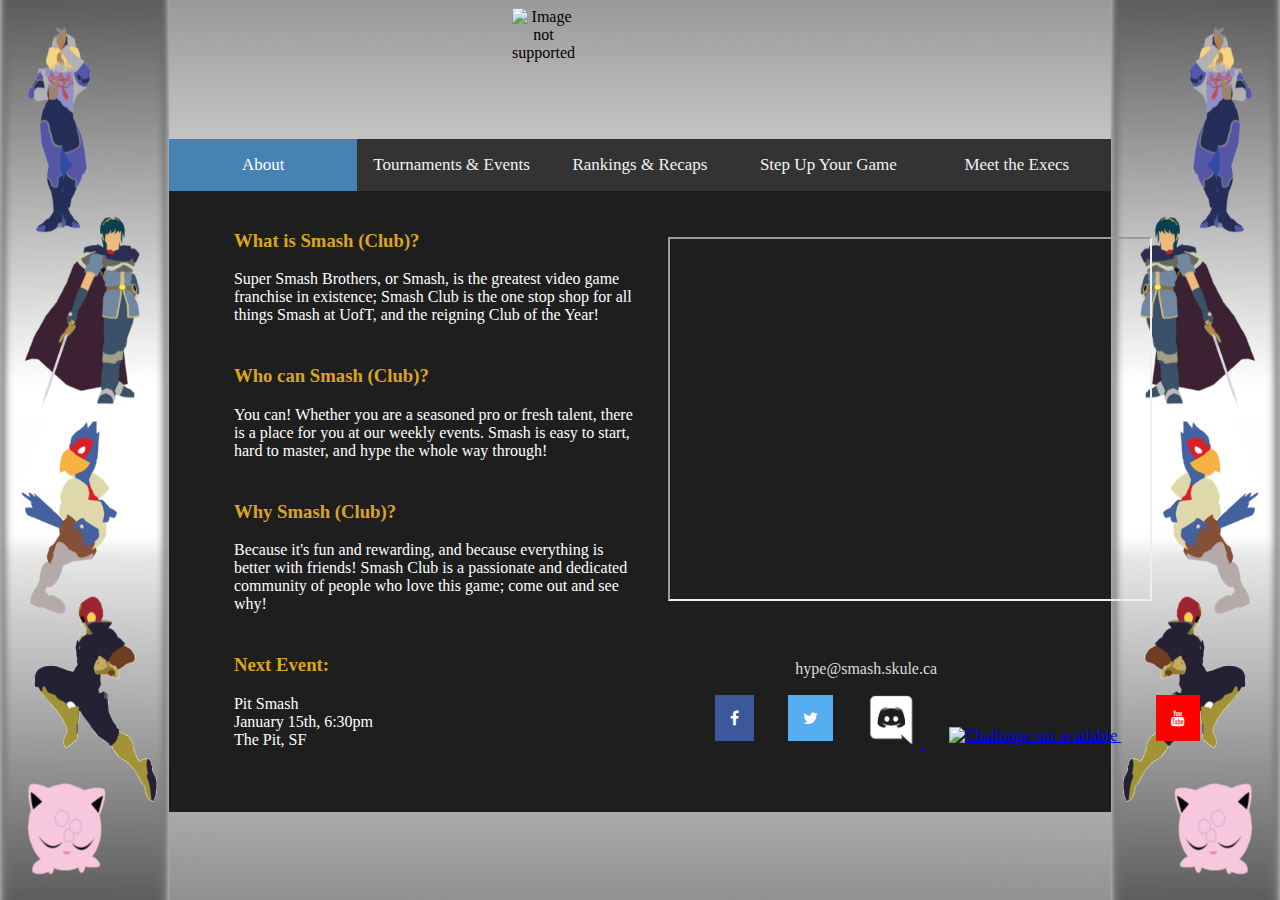
==== commit 2ae2ca4e: "Finished the step-up page, gonna get rid of rules" ====
--- a/index.html
+++ b/index.html
@@ -19,7 +19,6 @@
         <a href="./Rankings.html">Rankings & Recaps</a>
         <a href="./Step-up.html">Step Up Your Game</a>
         <a href="./Execs.html">Meet the Execs</a>
-        <a href="./Rules.html">Ruleset</a>
     </div>
     <div class="info">
       <h3>What is Smash (Club)?</h3>
@@ -44,7 +43,7 @@
       <h3><br>Next Event:</h3>
 
       <p>Pit Smash <br>
-      September 25th, 6:00pm <br>
+      January 15th, 6:30pm <br>
       The Pit, SF<br></p>
 
 
--- a/style.css
+++ b/style.css
@@ -102,7 +102,7 @@
   left: 115px;
 }
 
-h1.stepTitle, h2.exec_title{
+h1.stepTitle, h2.exec_title, h1.Rules{
   color: GoldenRod;
 }
 
@@ -110,7 +110,7 @@
   color: GoldenRod;
 }
 
-.info, .PR, .ranking, .step, .exec_info{
+.info, .PR, .step, .exec_info, .rules{
   background-color: rgb(30, 30, 30);
   color: white;
   width: auto;
@@ -118,6 +118,10 @@
   padding: 20px 20px 47px 65px;
   font-family: Georgia;
   height: 150%;
+}
+
+.link{
+  color: GoldenRod;
 }
 
 .media{
@@ -149,6 +153,7 @@
   text-align: center;
   background-color: rgb(30, 30, 30);
   color: GoldenRod;
+  position: relative;
   padding-top: 5px;
   padding-bottom: 10px;
 }
@@ -180,7 +185,7 @@
   display:inline-block;
   position: relative;
   margin: 0 auto;
-  width: 16.666%;
+  width: 20%;
 }
 
 .topnav a:hover{
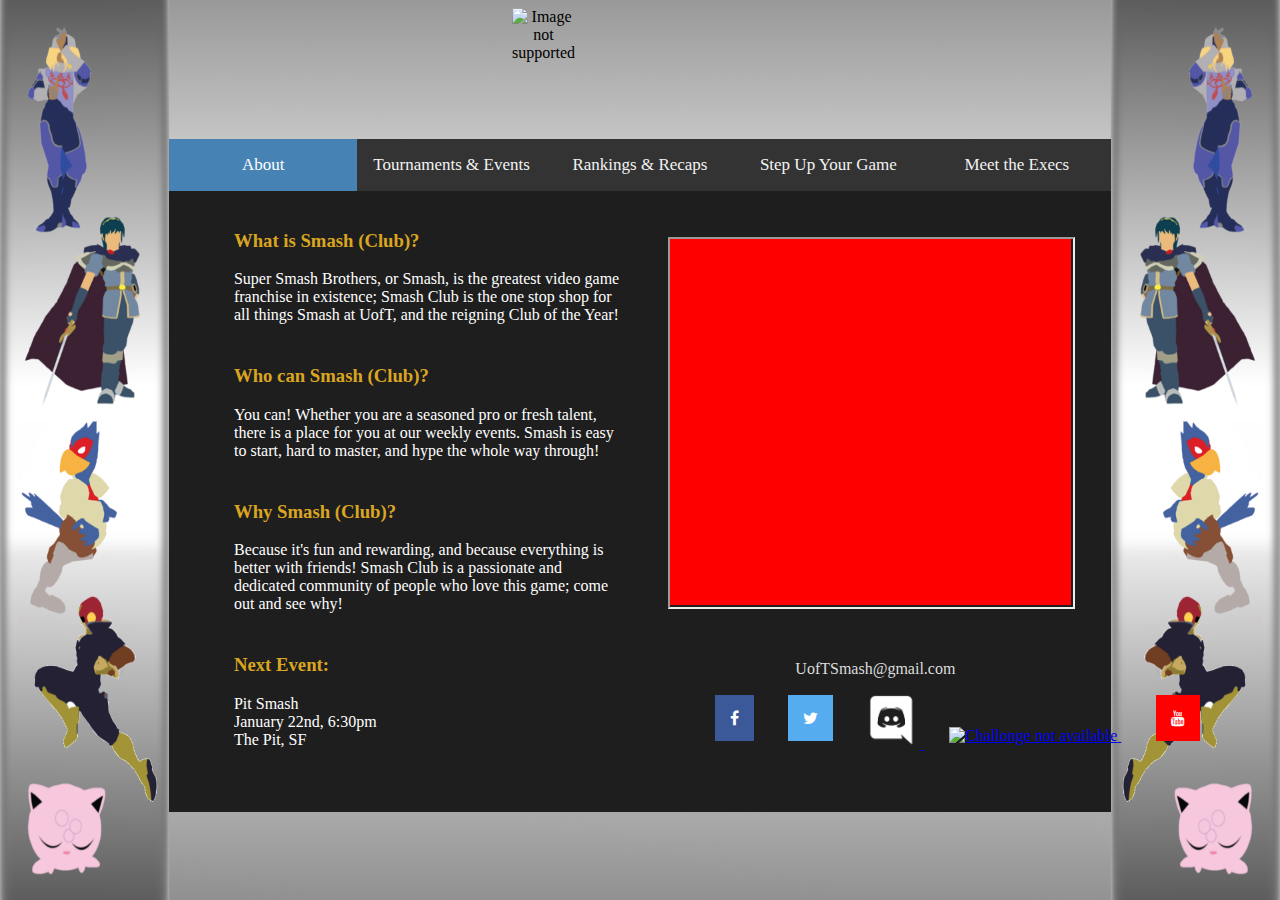
==== commit 6756ded1: "Updating the website with the new PR" ====
--- a/index.html
+++ b/index.html
@@ -21,54 +21,54 @@
         <a href="./Execs.html">Meet the Execs</a>
     </div>
     <div class="info">
-      <h3>What is Smash (Club)?</h3>
+      <div class="questions">
+        <h3>What is Smash (Club)?</h3>
 
-      <p>Super Smash Brothers, or Smash, is the greatest video game <br>
-         franchise in existence; Smash Club is the one stop shop for all <br>
-         things Smash at UofT, and the reigning Club of the Year!</p>
+        <p>Super Smash Brothers, or Smash, is the greatest video game
+           franchise in existence; Smash Club is the one stop shop for all
+           things Smash at UofT, and the reigning Club of the Year!</p>
 
-      <h3><br>Who can Smash (Club)?</h3>
+        <h3><br>Who can Smash (Club)?</h3>
 
-      <p>You can! Whether you are a seasoned pro or fresh talent, there <br>
-        is a place for you at our weekly events. Smash is easy to start, <br>
-        hard to master, and hype the whole way through!</p>
+        <p>You can! Whether you are a seasoned pro or fresh talent, there
+          is a place for you at our weekly events. Smash is easy to start,
+          hard to master, and hype the whole way through!</p>
 
-      <h3><br>Why Smash (Club)?</h3>
+        <h3><br>Why Smash (Club)?</h3>
 
-      <p>Because it's fun and rewarding, and because everything is <br>
-        better with friends! Smash Club is a passionate and dedicated <br>
-        community of people who love this game; come out and see <br>
-        why!</p>
+        <p>Because it's fun and rewarding, and because everything is
+          better with friends! Smash Club is a passionate and dedicated
+          community of people who love this game; come out and see
+          why!</p>
 
-      <h3><br>Next Event:</h3>
+        <h3><br>Next Event:</h3>
 
-      <p>Pit Smash <br>
-      January 15th, 6:30pm <br>
-      The Pit, SF<br></p>
+        <p>Pit Smash <br>
+        January 22nd, 6:30pm <br>
+        The Pit, SF<br></p>
+      </div>
+    </div>
+    <div class="montage">
+      <iframe width="480px" height="360px"
+      src="https://www.youtube.com/embed/CLNYoKkHRmc">
+        This montage was too dope to load properly.
+      </iframe>
 
+    </div>
 
-      </div>
-      <div class="montage">
-        <iframe width="480px" height="360px"
-        src="https://www.youtube.com/embed/qduyjjq2__s">
-          This montage was too dope to load properly.
-        </iframe>
-
-      </div>
-
-      <div class="media">
-        <a href="https://www.facebook.com/groups/UofTSmash/" class="fa fa-facebook"></a>
-        <a href="https://twitter.com/skulesmash" class="fa fa-twitter"></a>
-        <a href="https://discord.gg/tWtGzxE" class="discord">
-            <img src="images/Discord-logo.png" alt="Discord not available" height="58px" width="58px">
-        </a>
-        <a href="https://challonge.com/users/skulesmash" class="challonge_image">
-            <img src="http://esportsobserver.com/wp-content/uploads/2015/08/challonge-logo.png"
-            alt="Challonge not available" height="45px" width="45px">
-        </a>
-        <a href="https://www.youtube.com/channel/UCgyW1tIsYq1bfrdYZIMCnNA" class="fa fa-youtube"></a>
-        <p class="email">hype@smash.skule.ca</p>
-      </div>
+    <div class="media">
+      <a href="https://www.facebook.com/groups/UofTSmash/" class="fa fa-facebook"></a>
+      <a href="https://twitter.com/skulesmash" class="fa fa-twitter"></a>
+      <a href="https://discord.gg/tWtGzxE" class="discord">
+          <img src="images/Discord-logo.png" alt="Discord not available" height="58px" width="58px">
+      </a>
+      <a href="https://challonge.com/users/skulesmash" class="challonge_image">
+          <img src="http://esportsobserver.com/wp-content/uploads/2015/08/challonge-logo.png"
+          alt="Challonge not available" height="45px" width="45px">
+      </a>
+      <a href="https://www.youtube.com/channel/UCgyW1tIsYq1bfrdYZIMCnNA" class="fa fa-youtube"></a>
+      <p class="email">UofTSmash@gmail.com</p>
+    </div>
       <!-- <p>Hello</p> -->
     </div>
 
--- a/style.css
+++ b/style.css
@@ -137,16 +137,28 @@
   /* bottom: 520px; */
   top: 15%;
   left: 53%;
-  width: 0%;
-  height: 0%;
+  width: 42.8%;
+  height: 54.4%;
   background-color: red;
   padding-right: 0px;
   margin-right: 0px;
   background-color: red;
 }
 
+.montage iframe, .montage object, .montage embed{
+  position: absolute;
+  top: 0;
+  left: 0;
+  width: 100%;
+  height: 100%;
+}
+
 .PR{
   text-align: center;
+}
+
+.questions{
+  width: 45%;
 }
 
 .ranking{
